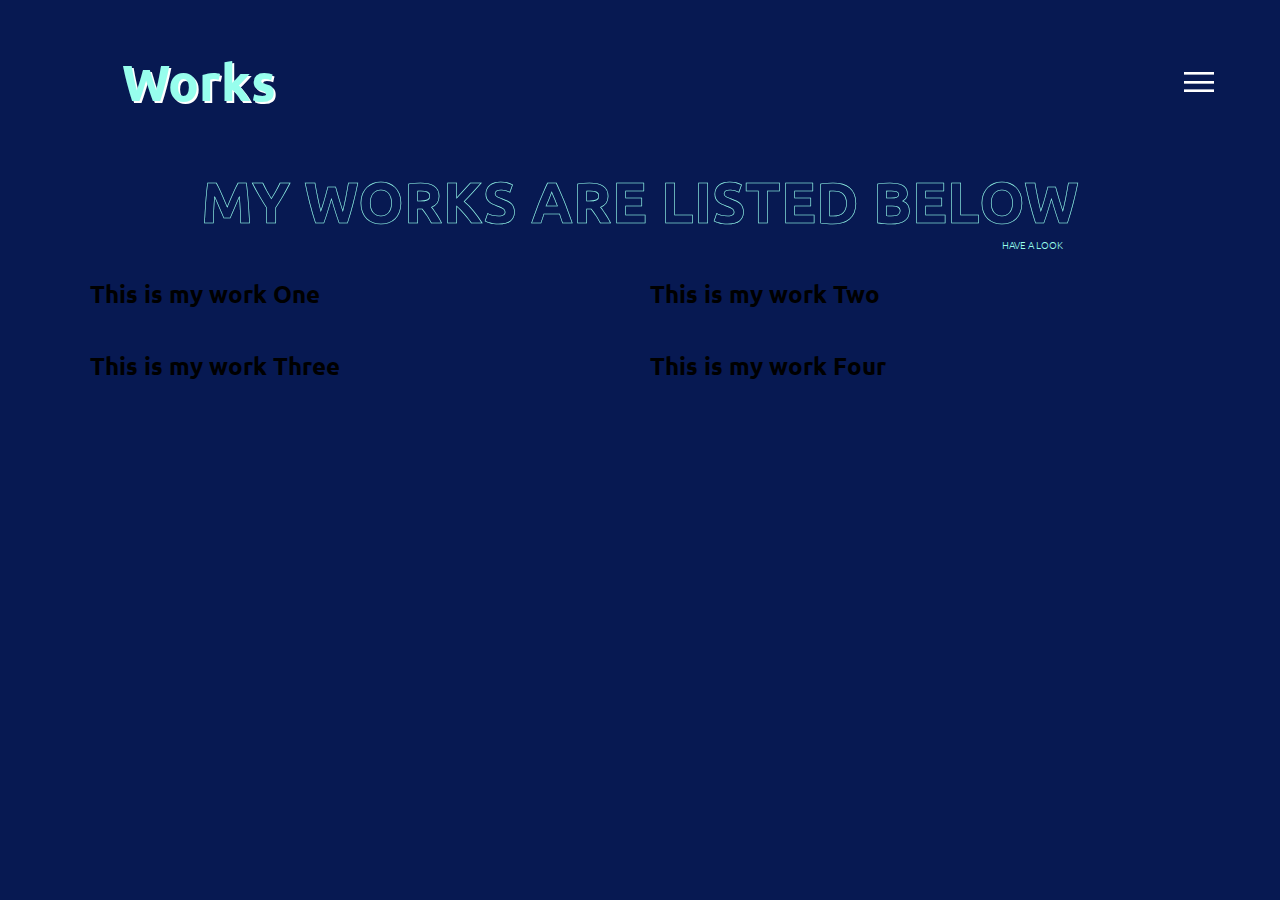
==== work/index.html @ f5afb239 "added work folder and removed some unnecessary items from home" ====
<!DOCTYPE html>
<html lang="en">
<head>
    <meta charset="UTF-8">
    <meta name="viewport" content="width=device-width, initial-scale=1.0">
    <link rel="stylesheet" href="style.css">
    <title>Works</title>
</head>
<body>
    <div id="parent">
        <section class="nav-box">
            <nav>
                <div class="logo-container">
                    <h1>Works</h1>
                </div>
                <div class="toggle"></div>
            </nav>
        </section>
        <section class="works container">
            <div id="work">
                <div id="heading">
                    <h1>My works are listed below</h1>
                    <h5>Have a look</h5>
                </div>
            </div>
            <div id="work-samples">
                <div id="work1">
                    <h2>
                        This is my work One
                    </h2>
                        <img src="" alt="">
                </div>
                <div id="work2">
                    <h2>
                        This is my work Two
                    </h2>
                        <img src="" alt="">
                </div>
                <div id="work3">
                    <h2>
                        This is my work Three
                    </h2>
                        <img src="" alt="">
                </div>
                <div id="work4">
                    <h2>
                        This is my work Four
                    </h2>
                        <img src="" alt="">
                </div>

            </div>
        </section>
    </div>
</body>
</html>
---- work/style.css ----
@import url('https://fonts.googleapis.com/css2?family=Ubuntu:wght@300;400;500;700&display=swap');

* {
    margin: 0;
    padding: 0;
    font-family: 'Ubuntu', sans-serif;
}

:root {
    --primary-color: #071952;
    --secondary-color: #0B666A;
    --text-color: #97FEED;

}

body,
html {
    height: 100%;
    width: 100%;
    background-color: var(--primary-color)
}

.nav-box {
    height: 100px;
}

nav {
    max-width: 1800px;
    display: flex;
    align-items: center;
    justify-content: space-between;
    padding: 40px 4vw 20px 8vw;
    margin: auto;
}

.logo-container {
    font-weight: 500;
    font-size: 2vw;
    max-width: 30vw;
    padding: 10px 1.5vw;
    border-radius: 15px;
    color: var(--text-color);
}

.logo-container h1 {
    animation: shadow 10s infinite;
    text-shadow: 2px 2px 0px rgb(255, 255, 255);
    cursor: pointer;
}

@keyframes shadow {
    100% {
        text-shadow: 2px 2px 0px rgb(255, 255, 255);
    }

    75% {
        text-shadow: 2px 2px 0px rgb(231, 231, 68);

    }

    50% {
        text-shadow: 2px 2px 0px rgb(236, 62, 31);

    }

    25% {
        text-shadow: 2px 2px 0px rgb(57, 241, 103);

    }

    0% {
        text-shadow: 2px 2px 0px rgb(191, 35, 230);
    }
}

.toggle {
    width: 60px;
    height: 60px;
    background: url(../menu.png);
    background-repeat: no-repeat;
    background-size: 30px;
    background-position: center;
    cursor: pointer;

}

.toggle.active {
    background: url(../close.png);
    background-repeat: no-repeat;
    background-size: 25px;
    background-position: center;
    cursor: pointer;
}
.container{
    width: 90vw;
    margin: auto;
}
#work{
    padding-top: 5vw;
    display: flex;
    justify-content: center;
}
#heading{
    width: fit-content;
}
#work h1 {
    text-transform: uppercase;
    color: transparent;
    font-size: 4.5vw;
    -webkit-text-stroke: .6px var(--text-color);
}
#work>#heading>h5{
    text-align: right;
    text-transform: uppercase;
    margin-right: 16px;
    color: var(--text-color);
    font-weight: 100;
    font-size: .8vw;
}
#work-samples{
    gap: 20px;
    padding: 2vw;
    display: grid;
    grid-template-columns: 1fr 1fr;
    grid-template-rows: 1fr 1fr;
}
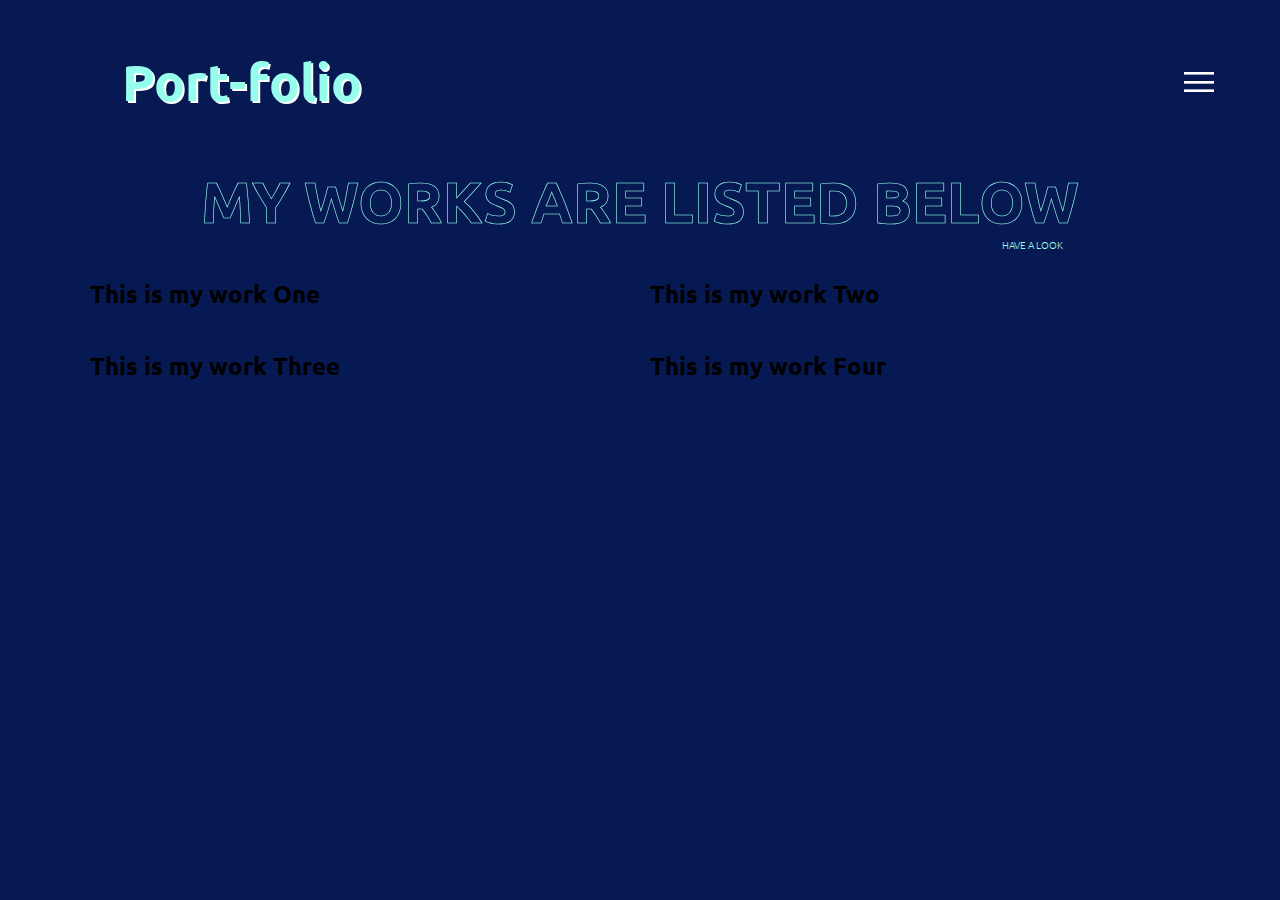
==== commit 93ee2bf0: "fixed a bug" ====
--- a/work/index.html
+++ b/work/index.html
@@ -7,11 +7,11 @@
     <title>Works</title>
 </head>
 <body>
-    <div id="parent">
+    <div class="parent">
         <section class="nav-box">
             <nav>
                 <div class="logo-container">
-                    <h1>Works</h1>
+                    <a href="../index.html"><h1>Port-folio</h1></a>
                 </div>
                 <div class="toggle"></div>
             </nav>
@@ -52,5 +52,27 @@
             </div>
         </section>
     </div>
+
+    <div class="menu">
+        <ul>
+            <li><a href="../index.html">Home</a></li>
+            <li><a href="#">Works</a></li>
+            <li><a href="#">News</a></li>
+            <li><a href="#">Blog</a></li>
+            <li><a href="#">Contact</a></li>
+        </ul>
+    </div>
+
+    <script>
+        const menuToggle = document.querySelector('.toggle')
+        const menu = document.querySelector('.menu')
+        const parentslide = document.querySelector('.parent')
+
+        menuToggle.addEventListener('click', () => {
+            menuToggle.classList.toggle('active')
+            parentslide.classList.toggle('active')
+            menu.classList.toggle('active')
+        })
+    </script>
 </body>
 </html>--- a/work/style.css
+++ b/work/style.css
@@ -39,6 +39,11 @@
     max-width: 30vw;
     padding: 10px 1.5vw;
     border-radius: 15px;
+    color: var(--text-color);
+}
+
+.logo-container a {
+    text-decoration: none;
     color: var(--text-color);
 }
 
@@ -91,25 +96,30 @@
     background-position: center;
     cursor: pointer;
 }
-.container{
+
+.container {
     width: 90vw;
     margin: auto;
 }
-#work{
+
+#work {
     padding-top: 5vw;
     display: flex;
     justify-content: center;
 }
-#heading{
+
+#heading {
     width: fit-content;
 }
+
 #work h1 {
     text-transform: uppercase;
     color: transparent;
     font-size: 4.5vw;
     -webkit-text-stroke: .6px var(--text-color);
 }
-#work>#heading>h5{
+
+#work>#heading>h5 {
     text-align: right;
     text-transform: uppercase;
     margin-right: 16px;
@@ -117,10 +127,61 @@
     font-weight: 100;
     font-size: .8vw;
 }
-#work-samples{
+
+#work-samples {
     gap: 20px;
     padding: 2vw;
     display: grid;
     grid-template-columns: 1fr 1fr;
     grid-template-rows: 1fr 1fr;
+}
+
+.menu {
+    position: absolute;
+    visibility: hidden;
+    top: 0;
+    right: 0;
+    width: 300px;
+    height: 100vh;
+    z-index: -1;
+    display: flex;
+    align-items: center;
+    background-color: var(--secondary-color);
+    justify-content: center;
+    transition: 0.3s;
+}
+
+.menu.active {
+    z-index: 2;
+    visibility: visible;
+    right: 0;
+    transition: 0.3s;
+}
+.parent{
+    position: relative;
+    height: 100vh;
+    width: 100vw;
+    transition: 1s;
+}
+.parent.active {
+    position: relative;
+    transform: translateX(-18vw);
+    transition: 0.4s;
+}
+.menu>ul{
+    display: flex;
+    gap: 20px;
+    flex-direction: column;
+}
+.menu ul li a{
+    text-decoration: none;
+    font-size: 24px;
+    color: var(--text-color)
+}
+.menu ul li a:hover{
+    color: #fff;
+}
+.menu ul {
+    position: relative;
+    list-style: none;
 }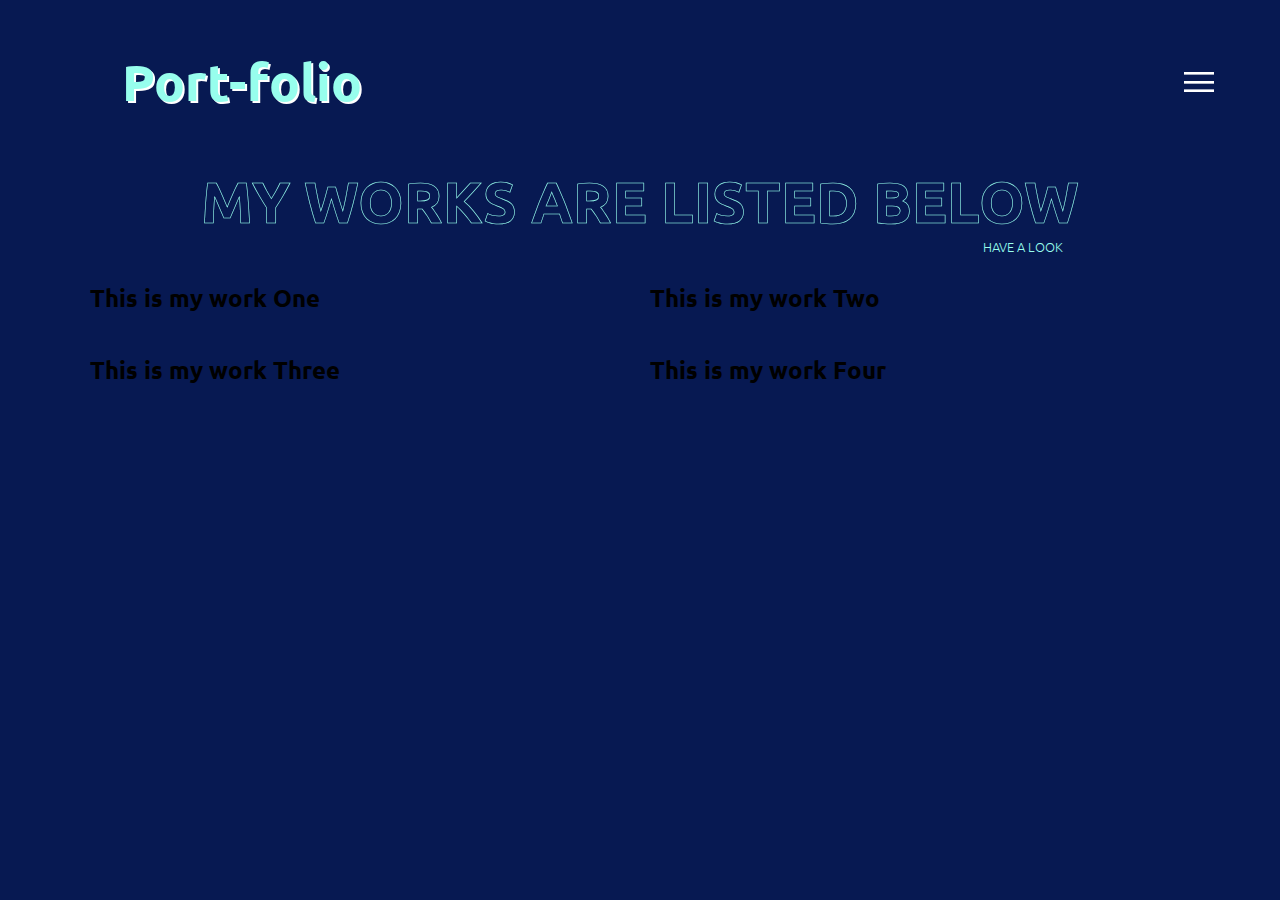
==== commit c2e2d7a0: "modfied work page" ====
--- a/work/index.html
+++ b/work/index.html
@@ -4,7 +4,7 @@
     <meta charset="UTF-8">
     <meta name="viewport" content="width=device-width, initial-scale=1.0">
     <link rel="stylesheet" href="style.css">
-    <title>Works</title>
+    <title>Port-folio</title>
 </head>
 <body>
     <div class="parent">
@@ -56,7 +56,7 @@
     <div class="menu">
         <ul>
             <li><a href="../index.html">Home</a></li>
-            <li><a href="#">Works</a></li>
+            <li><a href="#">Work</a></li>
             <li><a href="#">News</a></li>
             <li><a href="#">Blog</a></li>
             <li><a href="#">Contact</a></li>
--- a/work/style.css
+++ b/work/style.css
@@ -184,4 +184,68 @@
 .menu ul {
     position: relative;
     list-style: none;
+}
+
+
+@media (max-width: 1364px) {
+    .menu{
+        width: 200px;
+    }
+    #work>#heading>h5 {
+        font-size: 1vw;
+    }
+}
+@media (max-width: 900px) {
+    .menu{
+        background-color: var(--secondary-color);
+        top: 100px;
+        height: 50vh;
+        border-radius: 10px;
+        width: 200px;
+    }
+    .menu>ul>li>a{
+        font-size: 20px;
+    }
+    #work>#heading>h5 {
+        font-size: 1.5vw;
+    }
+}
+@media (max-width: 420px) {
+    .home{
+        display: flex;
+        flex-direction: column;
+        gap: 80px;
+        justify-content: flex-start;
+        padding-top: 100px;
+    }
+    #work>#heading>h5 {
+        font-size: 2vw;
+        margin: 0;
+    }
+    .logo-container>a>h1{
+        font-size: 20px;
+    }
+    .menu>ul>li>a{
+        font-size: 15px;
+    }
+    .menu{
+        height: 30vh;
+        width: 120px;
+        transition: .2s ease-in;
+        right: 5px;
+    }
+    .menu.active{
+        transition: .2s ease-in;
+        right: 5px;
+    }
+    .parent.active{
+        transform: translateX(0);
+    }
+    .toggle{
+        background-size: 20px;
+    }
+    .toggle.active{
+        background-size: 20px;
+    }
+
 }